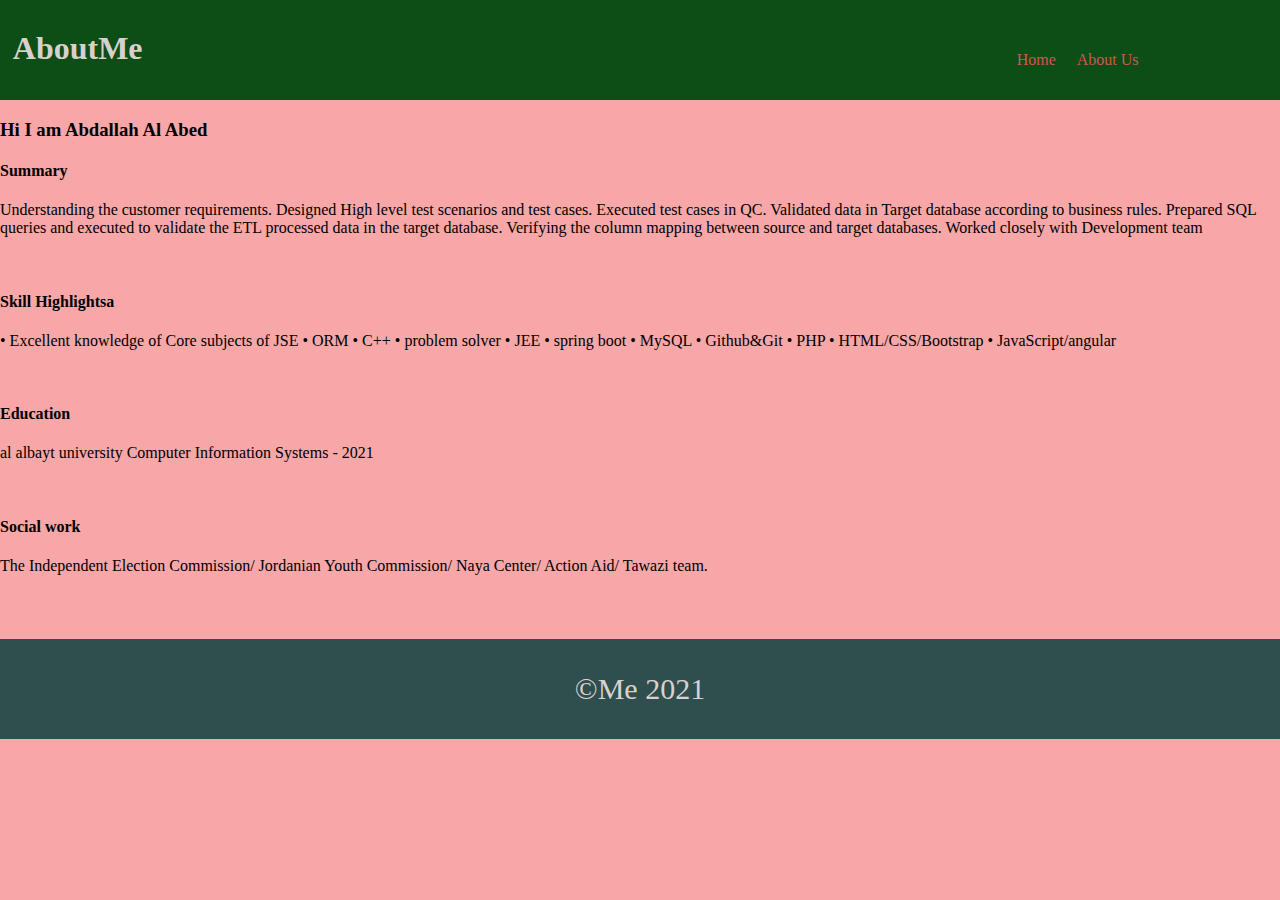
==== index.html @ 73ac0dff "first time" ====
<!DOCTYPE html>
<html>
<head>
    <title>
        Friends
    </title>

    <link rel="stylesheet" href="CSS/stylesheet.css">

</head>
<body>
    <header>
        <h1>
            AboutMe
        </h1>
        <nav>
            <ul>
                <li><a href="index.html">Home</a></li>
                <li><a href="aboutUs.html">About Us</a></li>

            </ul>
        </nav>
    </header>
    <main>
        <section>
            <h3>Hi I am Abdallah Al Abed</h3>
            <div>
                <h4>Summary</h4>
                <p>Understanding the customer requirements.
                    Designed High level test scenarios and test cases.
                    Executed test cases in QC.
                    Validated data in Target database according to business rules.
                    Prepared SQL queries and executed to validate the ETL processed data in the target database.
                    Verifying the column mapping between source and target databases.
                    Worked closely with Development team
                </p>
                <img src="" />
            </div>
            <div>
                <h4>Skill Highlightsa</h4>
                <p>• Excellent knowledge of Core subjects of JSE
                    • ORM
                    • C++
                    • problem solver • JEE
                    • spring boot
                    • MySQL
                    • Github&Git
                    • PHP
                    • HTML/CSS/Bootstrap
                    • JavaScript/angular
                </p>
                <img src="" />
            </div>
            <div>
                <h4>Education</h4>
                <p>al albayt university
                    Computer Information Systems - 2021
                </p>
                <img src="" />
            </div>
            <div>
                <h4>Social work </h4>
                <p>The Independent Election Commission/ Jordanian Youth Commission/ Naya Center/ Action Aid/
                    Tawazi team.
                </p>
                <img src="" />
            </div>
        </section>
       
    </main>
    <footer>
        <p>
            &copy;Me 2021
        </p>
    </footer>
    <script src="javascript/main.js"></script>
</body>

</html>
---- CSS/stylesheet.css ----
body{
    background-color: rgba(235, 21, 21, 0.377);
    margin: 0%;
}

header {
    background-color: rgb(13, 77, 22);
    color: rgba(235, 223, 223, 0.917);
    height: 100px;

}

header nav{ 
    float: right;
    width: 25%;
    margin-top: 35px;
}

header h1 { 
    float: left;
    margin: 30px 0 0 1%;
}

header nav ul li{
    display: inline-block;
    margin-left: 6%;

}
header nav ul li a{
    color: rgb(204, 87, 87);
    text-decoration: none;
}


#first {
    width: 60%;
    height:50% ;
    background-color: rgba(98, 128, 10, 0.5);
    text-align: center;
    font-weight: bold;
    margin: 40px 0 30px 15%;
}

#first h3 {
    font-size: 40px;
    padding-top: 30px;
    color: rgba(187, 136, 136, 0.917);
}
#first p{
    font-weight: bold;
    font-size: large;
    color:rgba(235, 223, 223, 0.917)
}


#second{
    background-color: rgba(115, 119, 103, 0.5);
    color: rgba(235, 223, 223, 0.917);
}

.container{
    display: inline-block;
    text-align: center;
    height: 450px;
    width: 40%;
    margin-left:100px;
}
.container h4 {
    font-size: x-large;
}

.container img {
    height: 400px;
    width: 400px;
}

footer{
    height: 100px;
    background-color: darkslategray;
    color: rgba(235, 223, 223, 0.917);
}

footer p{
    text-align: center;
    font-size: 30px;
    vertical-align: middle;
    line-height: 100px;
    
}
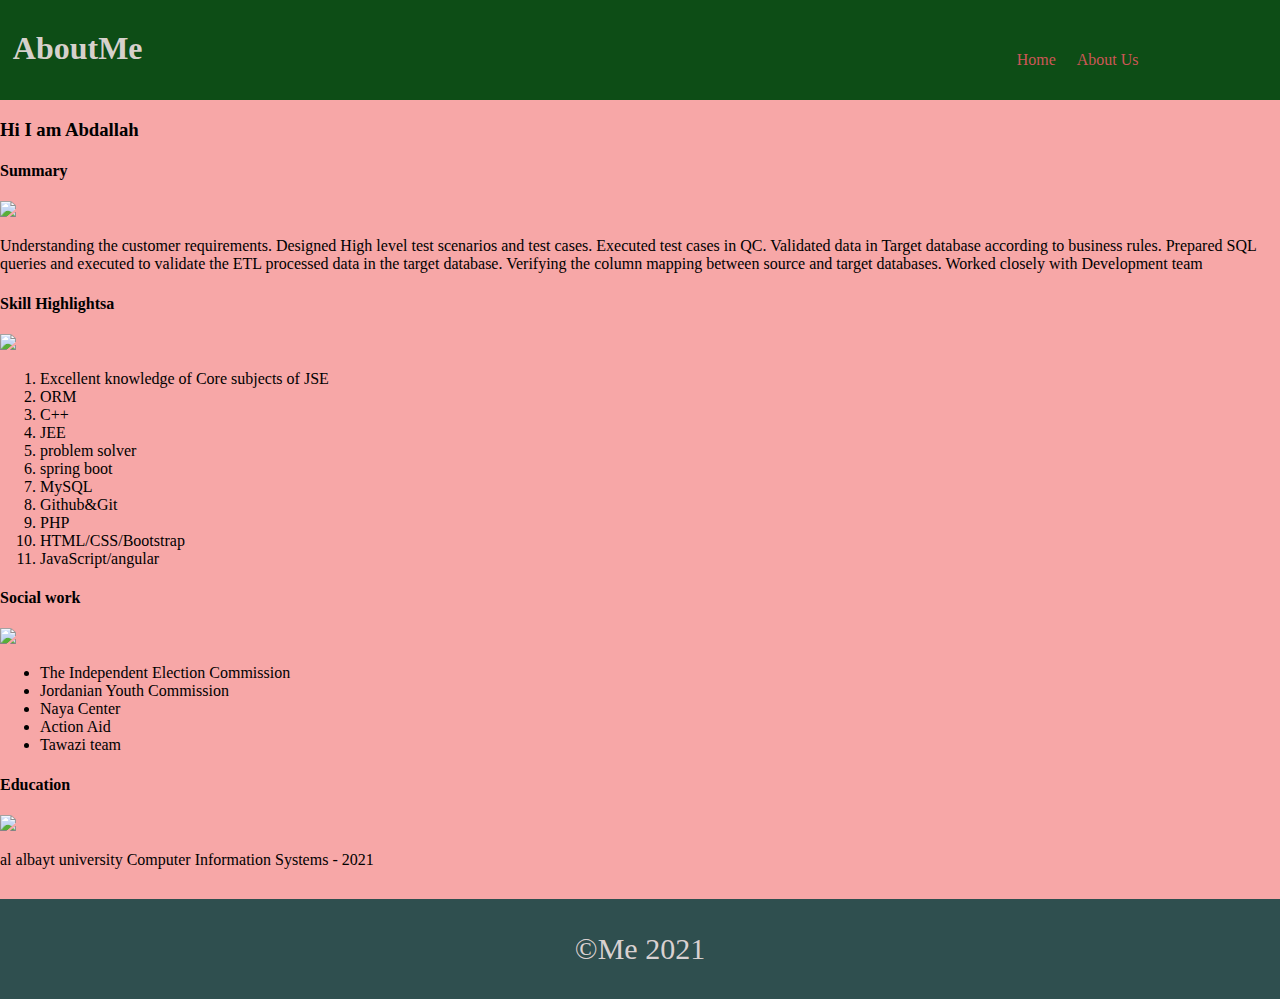
==== commit 0cac7e95: "causing conflict" ====
--- a/index.html
+++ b/index.html
@@ -1,5 +1,6 @@
 <!DOCTYPE html>
 <html>
+
 <head>
     <title>
         Friends
@@ -8,6 +9,7 @@
     <link rel="stylesheet" href="CSS/stylesheet.css">
 
 </head>
+
 <body>
     <header>
         <h1>
@@ -23,9 +25,10 @@
     </header>
     <main>
         <section>
-            <h3>Hi I am Abdallah Al Abed</h3>
+            <h3>Hi I am Abdallah </h3>
             <div>
                 <h4>Summary</h4>
+                <img src="https://decartgroup.com/wp-content/uploads/2020/09/About-us-min.jpg" />
                 <p>Understanding the customer requirements.
                     Designed High level test scenarios and test cases.
                     Executed test cases in QC.
@@ -34,46 +37,54 @@
                     Verifying the column mapping between source and target databases.
                     Worked closely with Development team
                 </p>
-                <img src="" />
+                
             </div>
             <div>
                 <h4>Skill Highlightsa</h4>
-                <p>• Excellent knowledge of Core subjects of JSE
-                    • ORM
-                    • C++
-                    • problem solver • JEE
-                    • spring boot
-                    • MySQL
-                    • Github&Git
-                    • PHP
-                    • HTML/CSS/Bootstrap
-                    • JavaScript/angular
-                </p>
-                <img src="" />
+                <img src="https://comps.canstockphoto.com/skill-level-icon-stock-illustration_csp48192066.jpg" />
+
+                <ol>
+                    <li>Excellent knowledge of Core subjects of JSE</li>
+                    <li>ORM</li>
+                    <li>C++</li>
+                    <li>JEE</li>
+                    <li>problem solver</li>
+                    <li>spring boot</li>
+                    <li>MySQL</li>
+                    <li>Github&Git</li>
+                    <li>PHP</li>
+                    <li>HTML/CSS/Bootstrap</li>
+                    <li>JavaScript/angular</li>
+                </ol>
+            </div>
+            <div>
+                <h4>Social work </h4>
+                <img src="https://www.socialworkdegreeguide.com/wp-content/uploads/2015/10/what-is-social-work-292x300.jpg" />
+
+                <ul>
+                    <li>The Independent Election Commission</li>
+                    <li>Jordanian Youth Commission</li>
+                    <li>Naya Center</li>
+                    <li>Action Aid</li>
+                    <li>Tawazi team</li>
             </div>
             <div>
                 <h4>Education</h4>
+            </ul> <img src="https://web2.aabu.edu.jo/images/aabu_logoAr.png" />
+
                 <p>al albayt university
                     Computer Information Systems - 2021
                 </p>
-                <img src="" />
-            </div>
-            <div>
-                <h4>Social work </h4>
-                <p>The Independent Election Commission/ Jordanian Youth Commission/ Naya Center/ Action Aid/
-                    Tawazi team.
-                </p>
-                <img src="" />
             </div>
         </section>
-       
+
     </main>
+    <script src="javascript/main.js"></script>
     <footer>
         <p>
             &copy;Me 2021
         </p>
     </footer>
-    <script src="javascript/main.js"></script>
 </body>
 
 </html>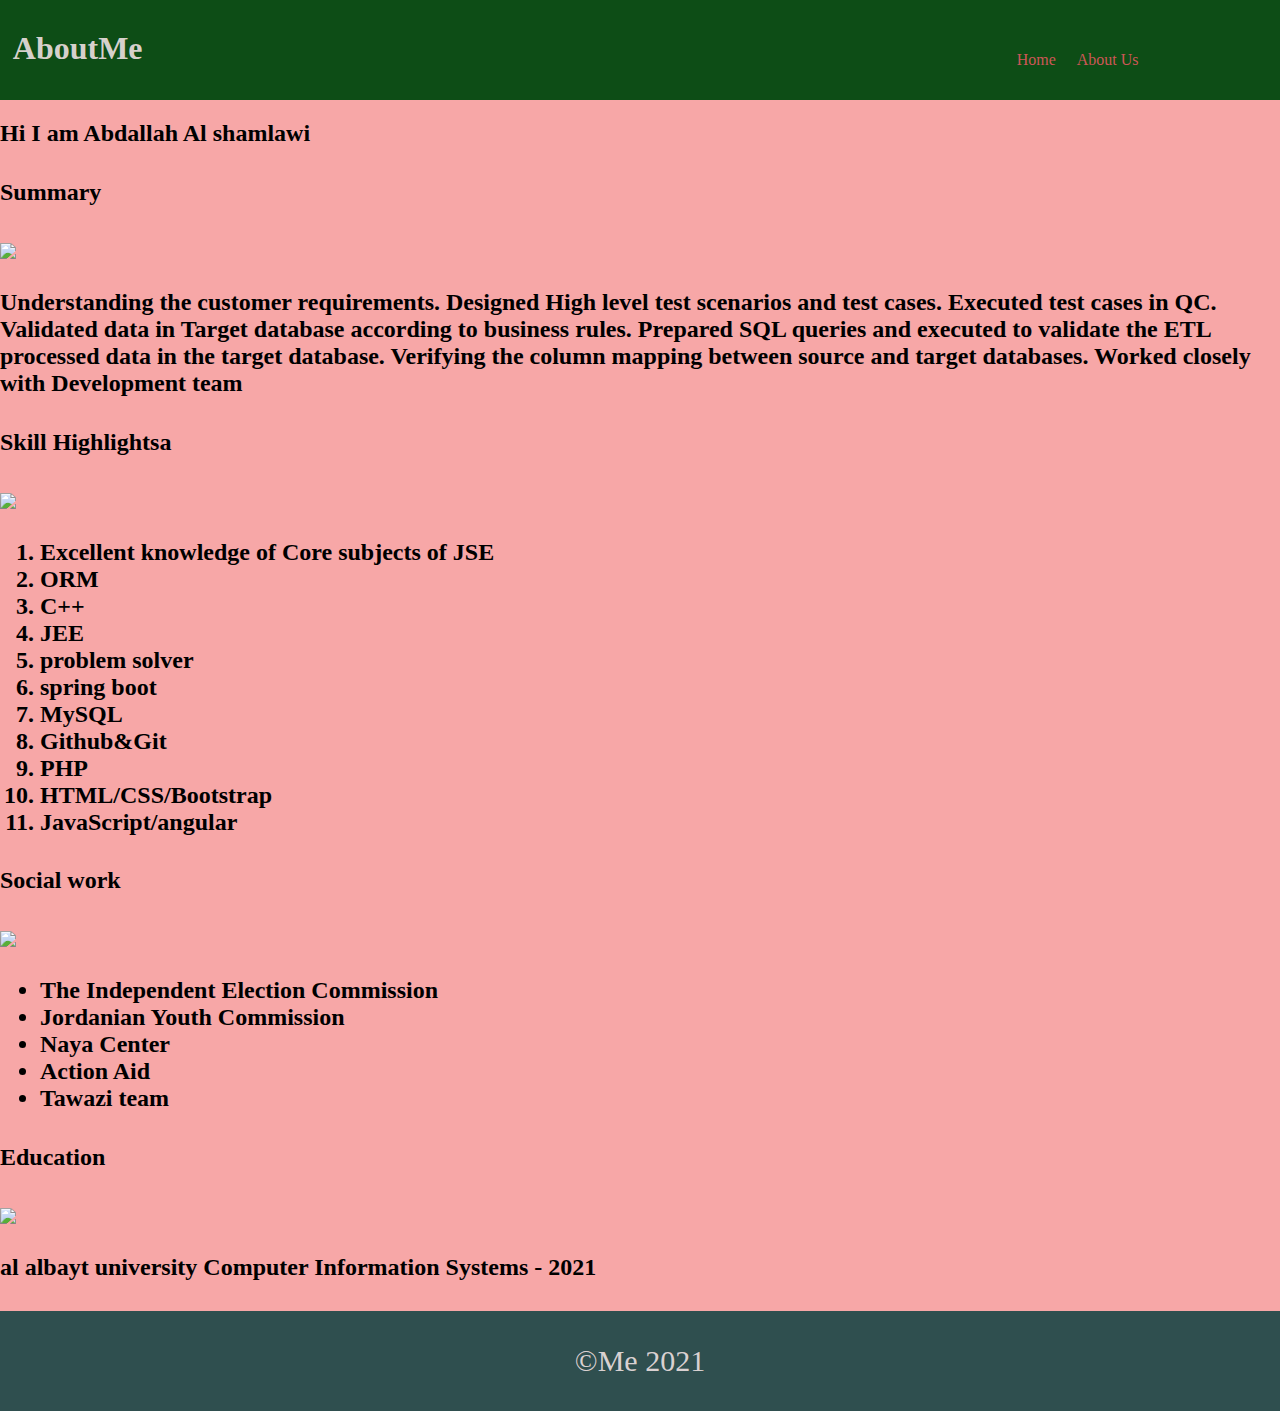
==== commit 175be90b: "shamlawi" ====
--- a/index.html
+++ b/index.html
@@ -25,7 +25,7 @@
     </header>
     <main>
         <section>
-            <h3>Hi I am Abdallah </h3>
+            <h2>Hi I am Abdallah Al shamlawi</h>
             <div>
                 <h4>Summary</h4>
                 <img src="https://decartgroup.com/wp-content/uploads/2020/09/About-us-min.jpg" />
